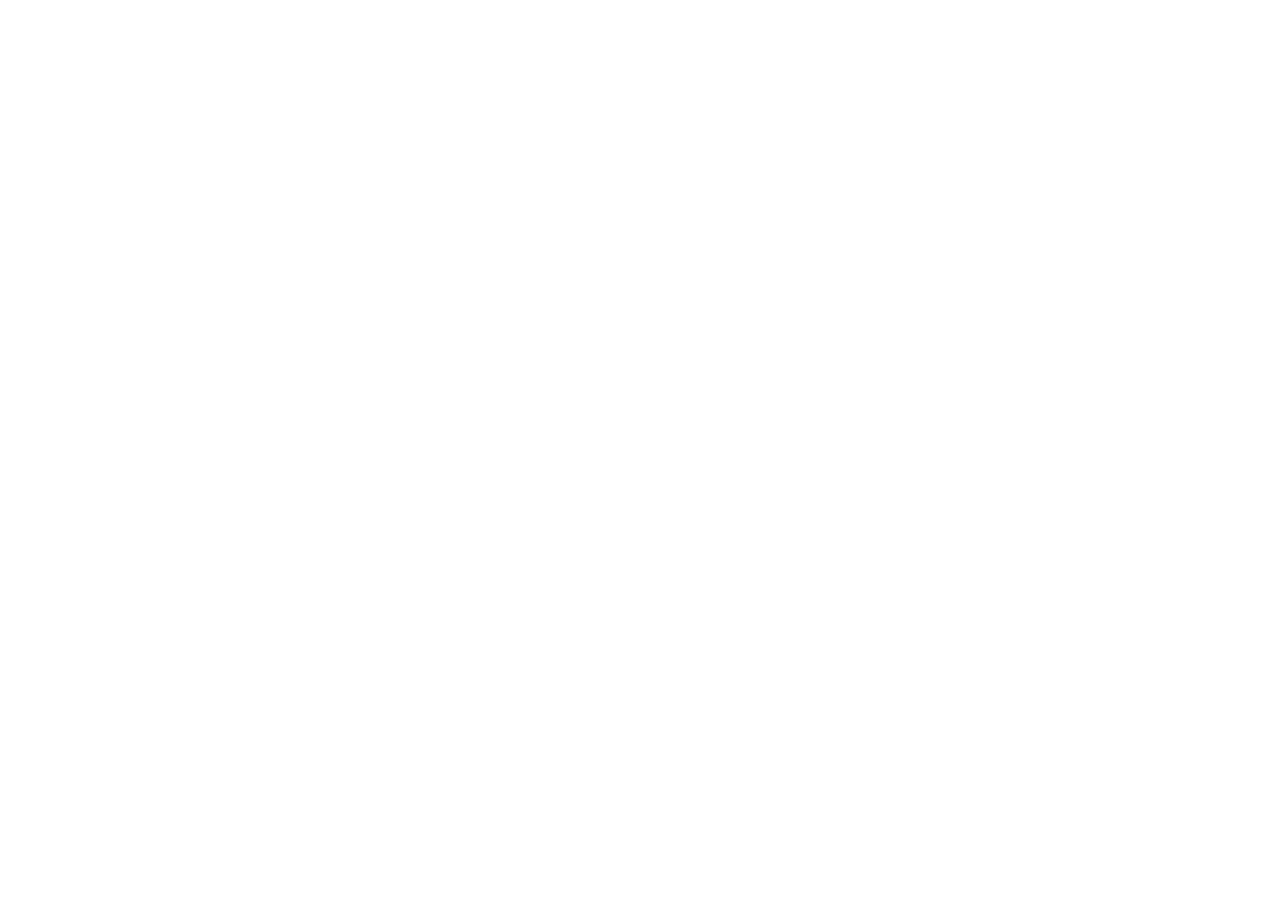
==== index.html @ 6f9f910f "Add registration.html and products-services.html" ====
<!DOCTYPE html>
<html lang="en">
<head>
    <meta charset="UTF-8">
    <meta name="viewport" content="width=device-width, initial-scale=1.0">
    <title>TOP II BOTTOM CLEANIC</title>
    <link rel="stylesheet" href="./styles/style.css">
</head>
<body>
    
</body>
</html>
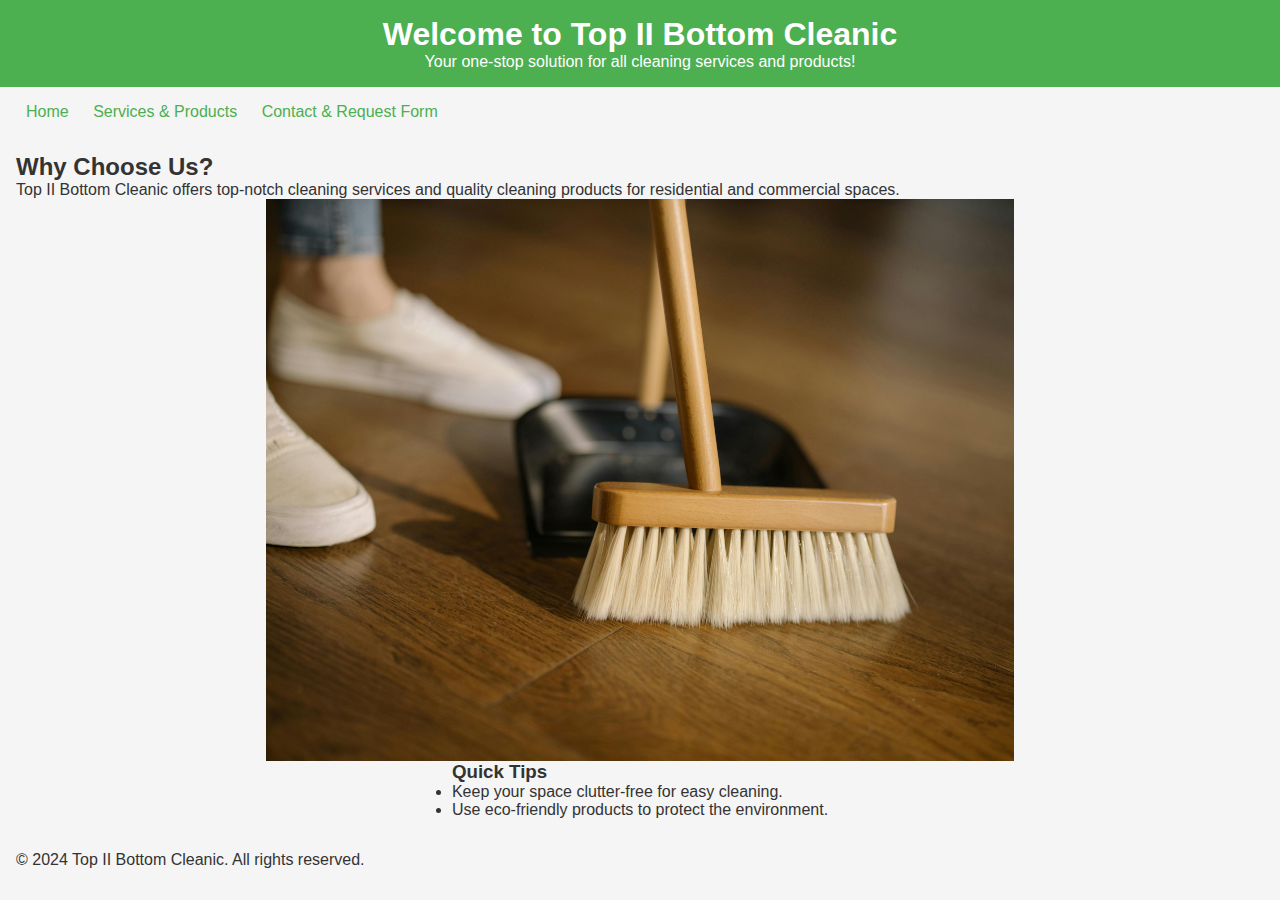
==== commit 313217af: "add and delete files. add image" ====
--- a/index.html
+++ b/index.html
@@ -1,12 +1,46 @@
 <!DOCTYPE html>
 <html lang="en">
+
 <head>
     <meta charset="UTF-8">
     <meta name="viewport" content="width=device-width, initial-scale=1.0">
-    <title>TOP II BOTTOM CLEANIC</title>
+    <title>Top II Bottom Cleanic - Home</title>
     <link rel="stylesheet" href="./styles/style.css">
+    <link rel="stylesheet" href="./styles/animations.css">
 </head>
+
 <body>
-    
+    <header>
+        <h1>Welcome to Top II Bottom Cleanic</h1>
+        <p>Your one-stop solution for all cleaning services and products!</p>
+    </header>
+
+    <nav>
+        <a href="/COHORT/code/SBAs/2024-SBA-HTML-CSS-Fundamentals/index.html">Home</a>
+        <a href="/COHORT/code/SBAs/2024-SBA-HTML-CSS-Fundamentals/pages/services.html">Services & Products</a>
+        <a href="/COHORT/code/SBAs/2024-SBA-HTML-CSS-Fundamentals/pages/contact.html">Contact & Request Form</a>
+    </nav>
+
+    <main>
+        <section class="introduction">
+            <h2>Why Choose Us?</h2>
+            <p>Top II Bottom Cleanic offers top-notch cleaning services and quality cleaning products for residential
+                and commercial spaces.</p>
+            <img src="images/cleaning-image.jpg" alt="Cleaning Image" class="animated-image">
+        </section>
+
+        <aside>
+            <h3>Quick Tips</h3>
+            <ul>
+                <li>Keep your space clutter-free for easy cleaning.</li>
+                <li>Use eco-friendly products to protect the environment.</li>
+            </ul>
+        </aside>
+    </main>
+
+    <footer>
+        <p>&copy; 2024 Top II Bottom Cleanic. All rights reserved.</p>
+    </footer>
 </body>
+
 </html>--- a/styles/style.css
+++ b/styles/style.css
@@ -0,0 +1,65 @@
+* {
+  box-sizing: border-box;
+  margin: 0;
+  padding: 0;
+}
+
+body {
+  font-family: Arial, sans-serif;
+  background-color: #f5f5f5;
+  color: #333;
+}
+
+header,
+nav,
+main,
+footer {
+  padding: 1rem;
+}
+
+header {
+  background-color: #4CAF50;
+  color: white;
+  text-align: center;
+}
+
+nav a {
+  margin: 0 10px;
+  color: #4CAF50;
+  text-decoration: none;
+}
+
+table {
+  width: 100%;
+  border-collapse: collapse;
+}
+
+table,
+th,
+td {
+  border: 1px solid #ddd;
+  padding: 8px;
+  text-align: left;
+}
+
+main {
+  display: flex;
+  flex-direction: column;
+  align-items: center;
+}
+
+.request-form,
+.login-form {
+  background-color: #eee;
+  padding: 1rem;
+  border-radius: 5px;
+  margin: 1rem 0;
+  width: 300px;
+}
+
+/* Centered Image Code */
+img {
+  display: block;
+  width: 60%;
+  margin: auto;
+}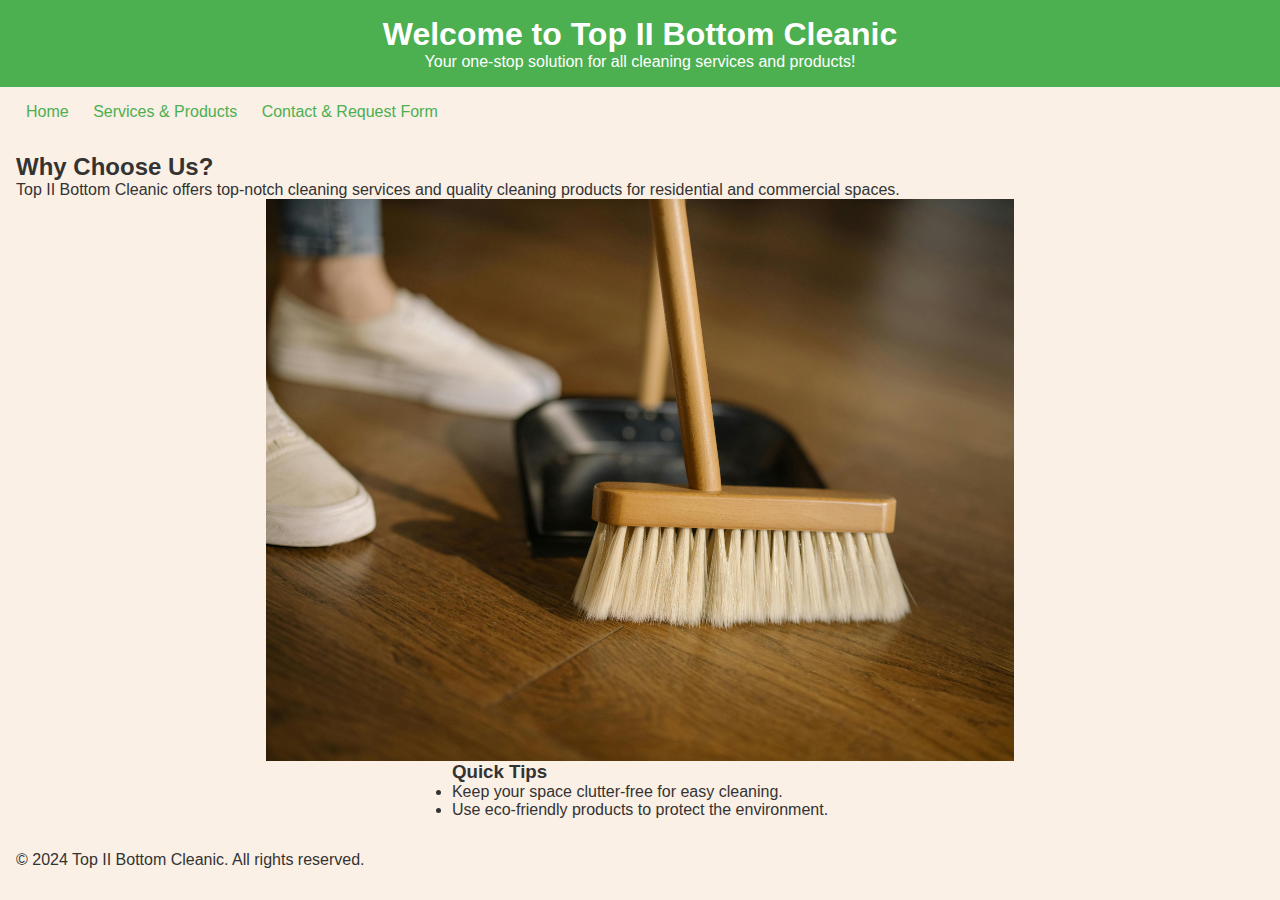
==== commit c9614df5: "update footer and body styling" ====
--- a/index.html
+++ b/index.html
@@ -8,6 +8,22 @@
     <link rel="stylesheet" href="./styles/style.css">
     <link rel="stylesheet" href="./styles/animations.css">
 </head>
+
+<style>
+    body {
+  font-family: Arial, sans-serif;
+  background-color: linen;
+  color: #333;
+}
+
+header,
+nav,
+main,
+footer {
+  padding: 1rem;
+}
+</style>
+
 
 <body>
     <header>
@@ -38,9 +54,10 @@
         </aside>
     </main>
 
-    <footer>
-        <p>&copy; 2024 Top II Bottom Cleanic. All rights reserved.</p>
+    <footer style = "position: relative; left:0; bottom:0;"  >
+        <p style = "position: relative; left:0; bottom:0;">&copy; 2024 Top II Bottom Cleanic. All rights reserved.</p>
     </footer>
 </body>
 
+
 </html>--- a/styles/style.css
+++ b/styles/style.css
@@ -6,7 +6,7 @@
 
 body {
   font-family: Arial, sans-serif;
-  background-color: #f5f5f5;
+  background-color: linen;
   color: #333;
 }
 
@@ -48,6 +48,7 @@
   align-items: center;
 }
 
+
 .request-form,
 .login-form {
   background-color: #eee;
@@ -57,6 +58,21 @@
   width: 300px;
 }
 
+.request{
+    display: flex;
+      top: 50px;
+      margin-top: -50px;
+      flex-direction: column;
+      border: 3px lightblue;
+      padding: 5px;
+      margin-top: 100px;
+      width: 100%;
+      height: 100%;
+      justify-content: center;
+      align-content: space-between;
+}
+
+
 /* Centered Image Code */
 img {
   display: block;
--- a/styles/animations.css
+++ b/styles/animations.css
@@ -0,0 +1,25 @@
+.animated-image {
+  animation: fadeIn 2s ease-in-out;
+}
+
+@keyframes fadeIn {
+  0% {
+    opacity: 0;
+  }
+  100% {
+    opacity: 1;
+  }
+}
+
+header {
+  animation: headerSlide 1s ease-in-out;
+}
+
+@keyframes headerSlide {
+  from {
+    transform: translateY(-100%);
+  }
+  to {
+    transform: translateY(0);
+  }
+}
